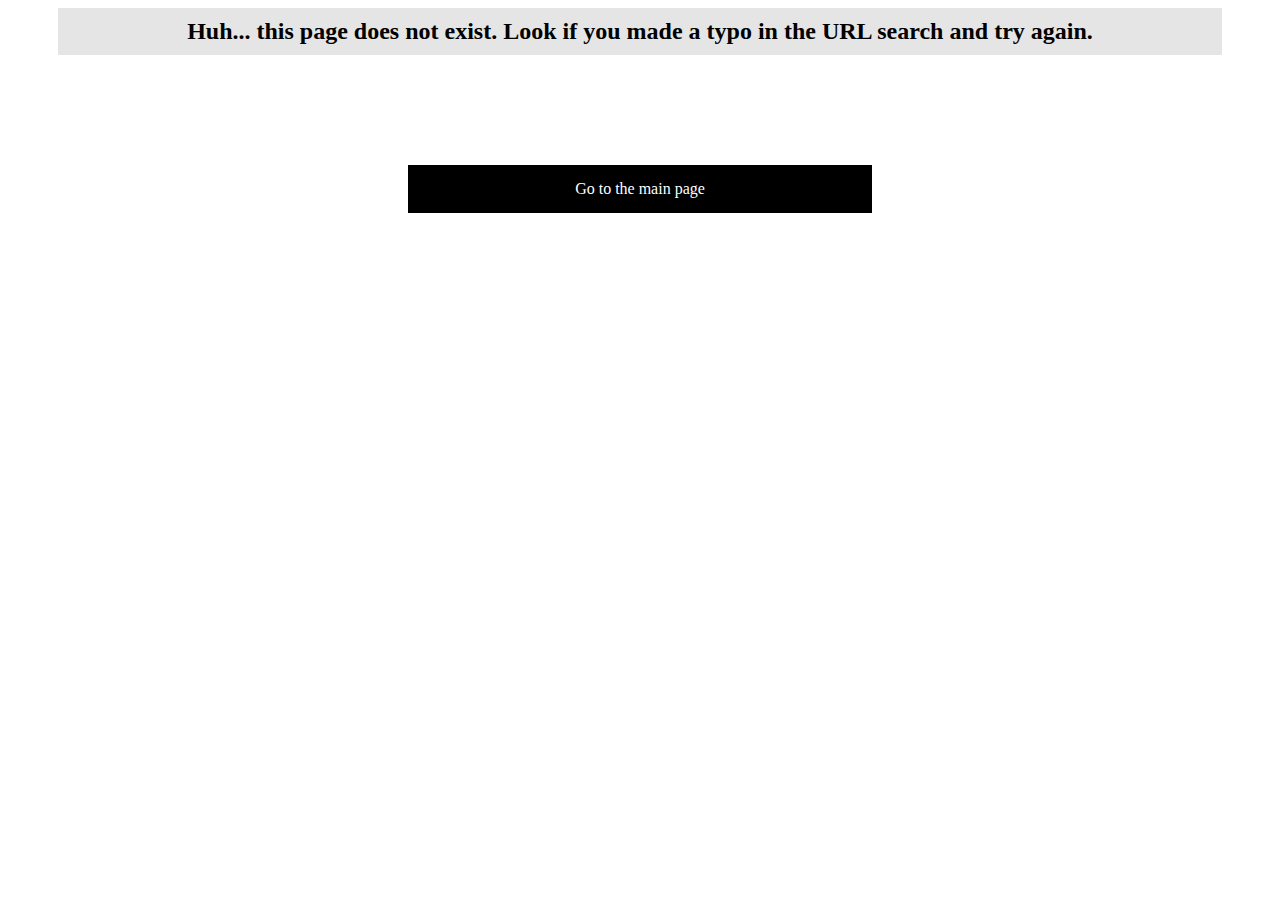
==== 404/index.html @ db0379db "Add files via upload" ====
<!DOCTYPE html>
<html lang="en">
<head>
    <meta charset="UTF-8">
    <link rel="stylesheet" href="stylesheet.css">
    <meta name="viewport" content="width=device-width, initial-scale=1.0">
    <title>Not Found</title>
</head>
<body>
    <h2>Huh... this page does not exist. Look if you made a typo in the URL search and try again.</h2>
    <br>
    <br>
    <br>
    <br>
    <br>
    <a href="https://jarw.netlify.app">Go to the main page</a>
</body>
</html>
---- 404/stylesheet.css ----
h1{
    text-align: center;
}
body{
    background-image: url(https://wallpaperstock.net/wallpapers/thumbs1/42684hd.jpg);
    background-position: center;
    background-repeat: no-repeat;
    background-attachment: fixed;
    background-size: cover;
}
h2{
    text-align: center;
    background-color: rgba(204, 204, 204, 0.5);
    padding: 10px 20px;
    margin: 0px 50px;
}
a{
    margin:20px 400px;
    display: block;
    background:black;
    color: white;
    text-align: center;
    padding: 15px 118.6px;
    text-decoration: none;
}
a:hover {
    background-color: #ffff;
    color: black ;
}
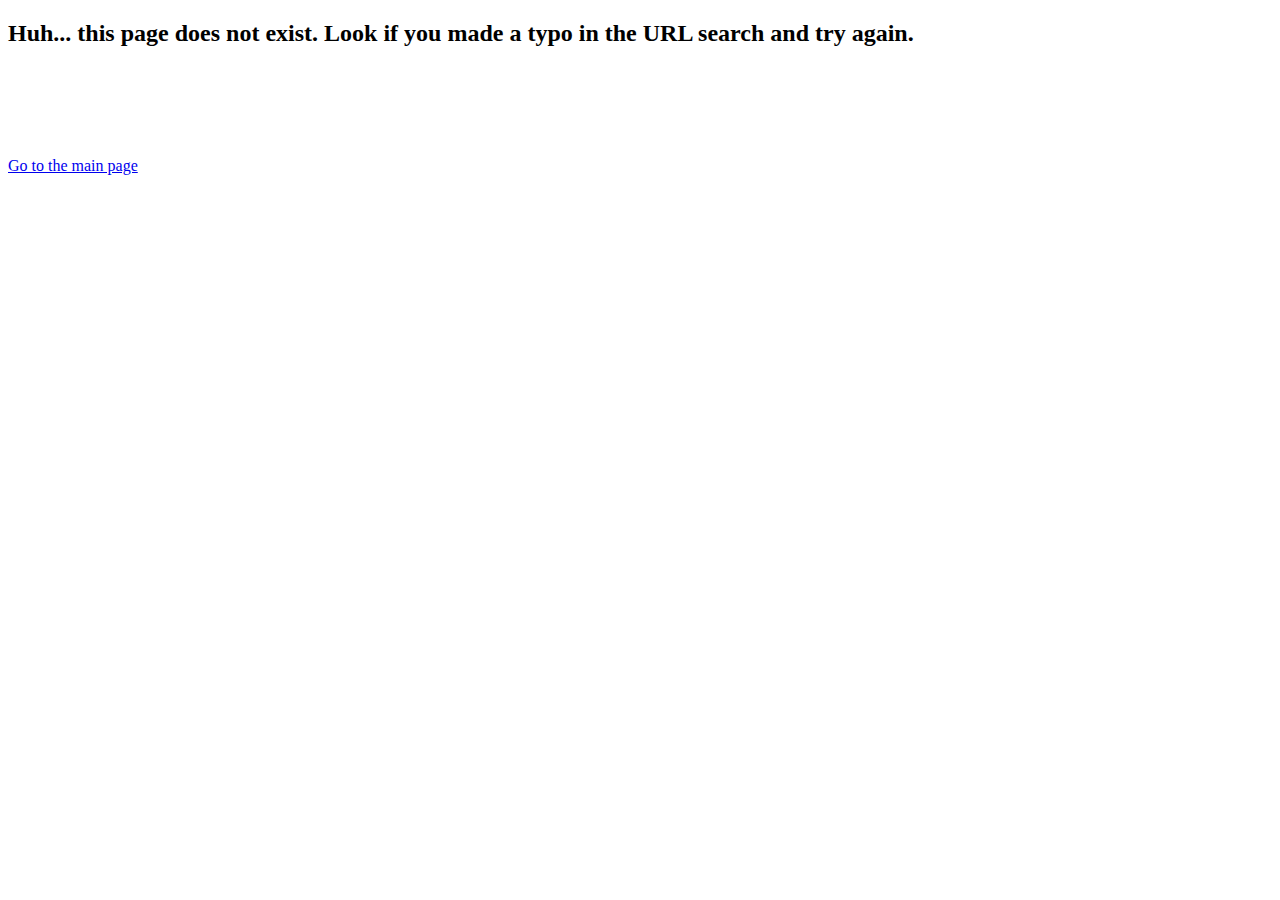
==== commit bc070177: "Add files via upload" ====
--- a/404/index.html
+++ b/404/index.html
@@ -2,7 +2,7 @@
 <html lang="en">
 <head>
     <meta charset="UTF-8">
-    <link rel="stylesheet" href="stylesheet.css">
+    <link rel="stylesheet" href="/stylesheet.css">
     <meta name="viewport" content="width=device-width, initial-scale=1.0">
     <title>Not Found</title>
 </head>
--- a/stylesheet.css
+++ b/stylesheet.css
@@ -0,0 +1,46 @@
+h1{
+    text-align: center;
+}
+body{
+    background-image: url(https://wallpaperstock.net/wallpapers/thumbs1/42684hd.jpg);
+    background-position: center;
+    background-repeat: no-repeat;
+    background-attachment: fixed;
+    background-size: cover;
+}
+ul{
+    list-style-type: none;
+    margin: 0;
+    padding: 0;
+    overflow: hidden;
+    background-color: #333;
+}
+footer{
+    position:fixed,static;
+    padding:25px 20px;
+    left: 0;
+    bottom: 0;
+    width: 100%;
+    background-color: black;
+    color: white;
+    text-align: center;
+}
+div{
+    background-color: rgba(204, 204, 204, 0.5);
+    padding: 10px 20px;
+    margin: 0px 50px;
+}
+li {
+    float: left;
+}
+li a {
+    display: block;
+    color: white;
+    text-align: center;
+    padding: 15px 118.6px;
+    text-decoration: none;
+}
+li a:hover {
+    background-color: #ffff;
+    color: black ;
+}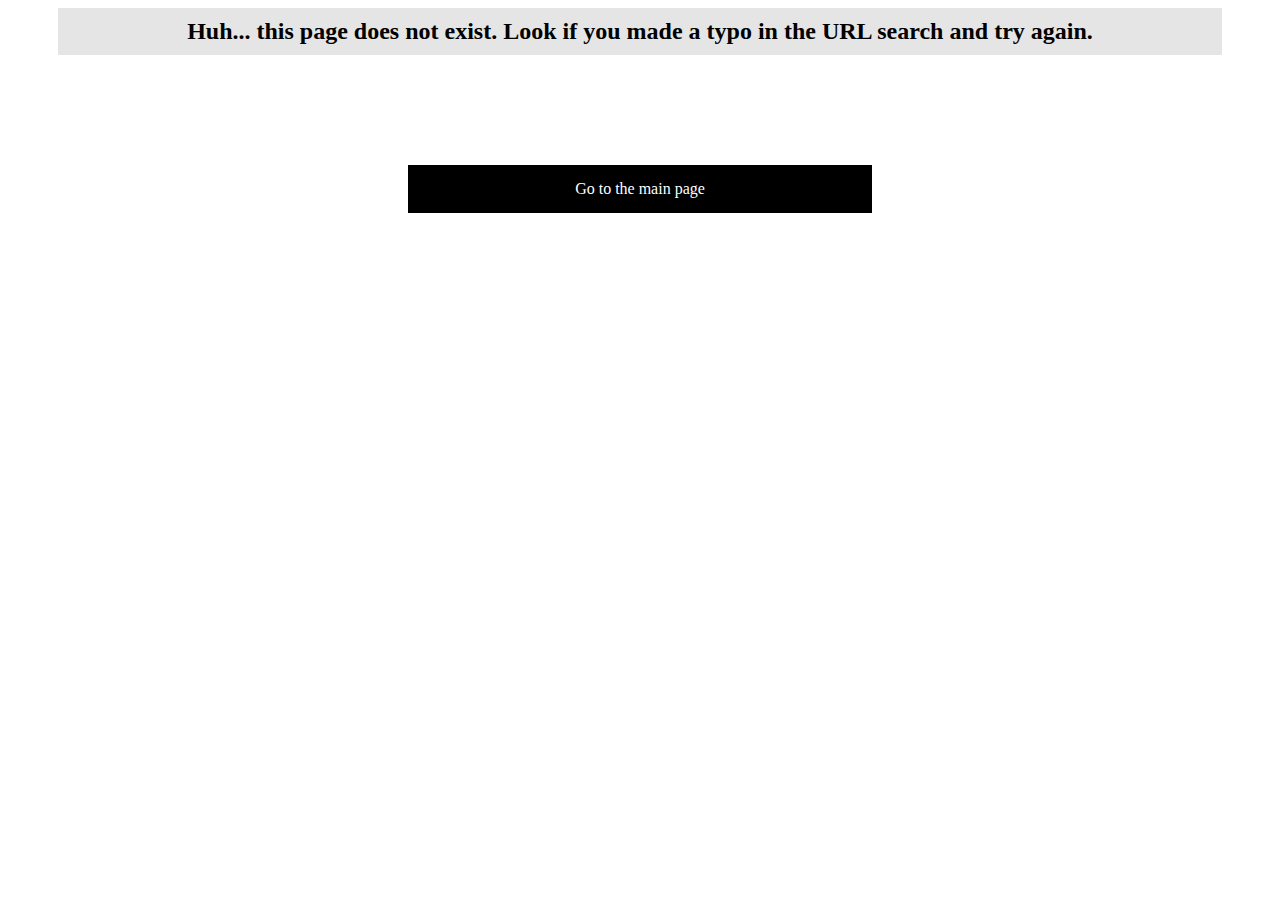
==== commit 2643e7c0: "Add files via upload" ====
--- a/404/index.html
+++ b/404/index.html
@@ -2,7 +2,7 @@
 <html lang="en">
 <head>
     <meta charset="UTF-8">
-    <link rel="stylesheet" href="/stylesheet.css">
+    <link rel="stylesheet" href="./stylesheet.css">
     <meta name="viewport" content="width=device-width, initial-scale=1.0">
     <title>Not Found</title>
 </head>
--- a/404/stylesheet.css
+++ b/404/stylesheet.css
@@ -0,0 +1,29 @@
+h1{
+    text-align: center;
+}
+body{
+    background-image: url(https://wallpaperstock.net/wallpapers/thumbs1/42684hd.jpg);
+    background-position: center;
+    background-repeat: no-repeat;
+    background-attachment: fixed;
+    background-size: cover;
+}
+h2{
+    text-align: center;
+    background-color: rgba(204, 204, 204, 0.5);
+    padding: 10px 20px;
+    margin: 0px 50px;
+}
+a{
+    margin:20px 400px;
+    display: block;
+    background:black;
+    color: white;
+    text-align: center;
+    padding: 15px 118.6px;
+    text-decoration: none;
+}
+a:hover {
+    background-color: #ffff;
+    color: black ;
+}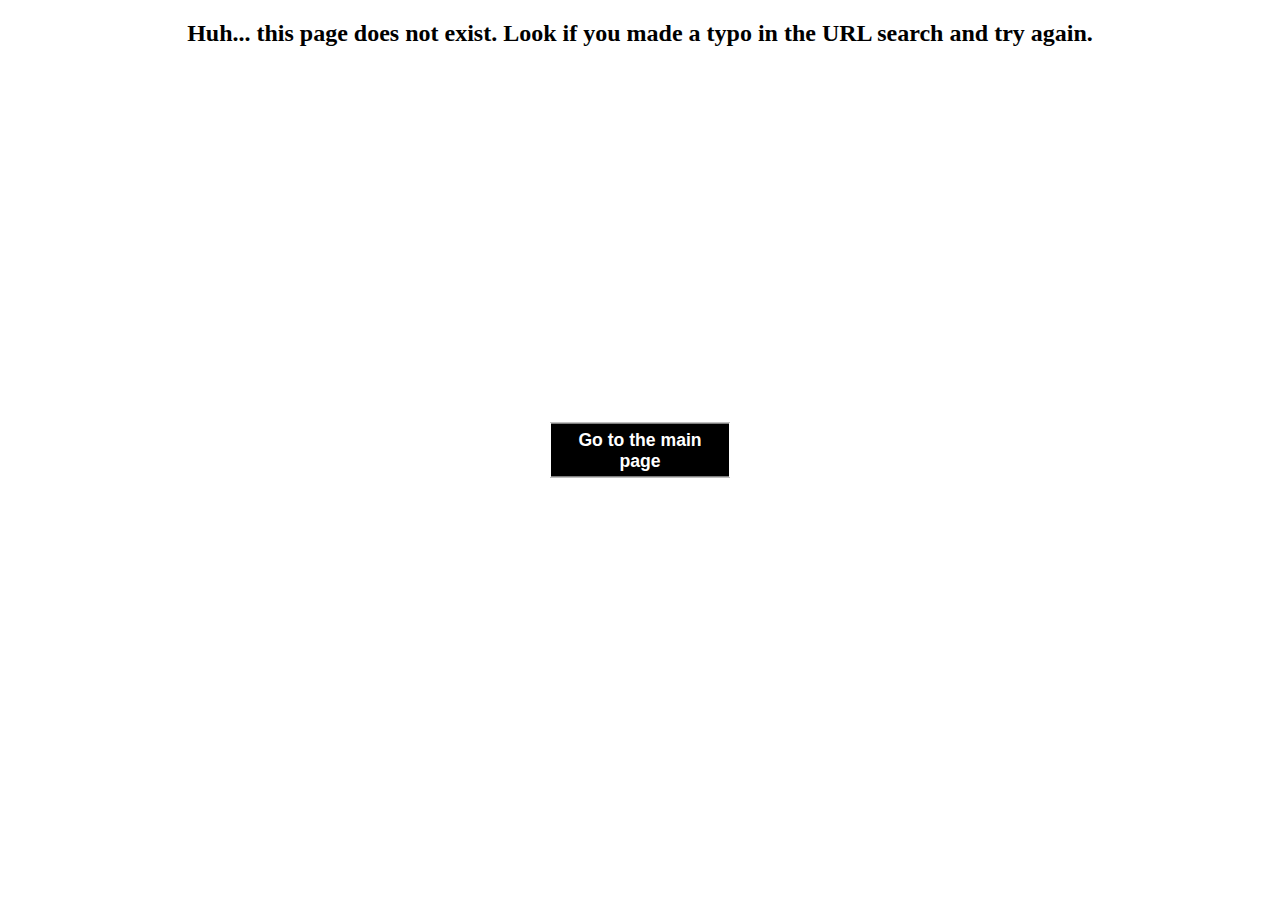
==== commit 93fab4cc: "Add files via upload" ====
--- a/404/index.html
+++ b/404/index.html
@@ -2,7 +2,6 @@
 <html lang="en">
 <head>
     <meta charset="UTF-8">
-    <link rel="stylesheet" href="./stylesheet.css">
     <meta name="viewport" content="width=device-width, initial-scale=1.0">
     <title>Not Found</title>
 </head>
@@ -13,6 +12,62 @@
     <br>
     <br>
     <br>
-    <a href="https://jarw.netlify.app">Go to the main page</a>
+    <button class="btn" id="main" href="https://jarw.netlify.app">Go to the main page</button>
+    <style>
+h2{
+    text-align: center;
+}
+body{
+    background-image: url(https://wallpaperstock.net/wallpapers/thumbs1/42684hd.jpg);
+    background-position: center;
+    background-repeat: no-repeat;
+    background-attachment: fixed;
+    background-size: cover;
+}
+.btn{
+    width: 180px;
+    height:55px;
+    position:absolute;
+    top:50%;
+    left: 50%;
+    transform: translate(-50%,-50%);
+    cursor: pointer;
+    background: black;
+    color: white;
+    border: 1px solid white;
+    font-size: 1.1rem;
+    font-weight: 700;
+    outline:none ;
+}
+.btn::before{
+    content: "";
+    position: absolute;
+    top: 0;
+    left: 0;
+    width: 100%;
+    height: 100%;
+    background: #ffe53b;
+    background-image:linear-gradient(147deg, #ffe53b 0%,#ff2525 74%);
+    z-index: -1;
+    clip-path: circle(0% at 50% 100%);
+    transition: all .8s;
+}
+.btn:hover::before{
+    clip-path: circle(100% at 50% 100%);
+}
+h1{
+    text-align: center;
+    background-color: rgba(204, 204, 204, 0.5);
+    padding: 10px 20px;
+    margin: 0px 50px;
+}
+    </style>
+    <script>
+        let toMainPage = document.getElementById("main")
+        function redirectToMain(){
+            open("https://jarw.netlify.app/", "_self")
+        }
+        toMainPage.addEventListener("click", redirectToMain)
+    </script>
 </body>
 </html>